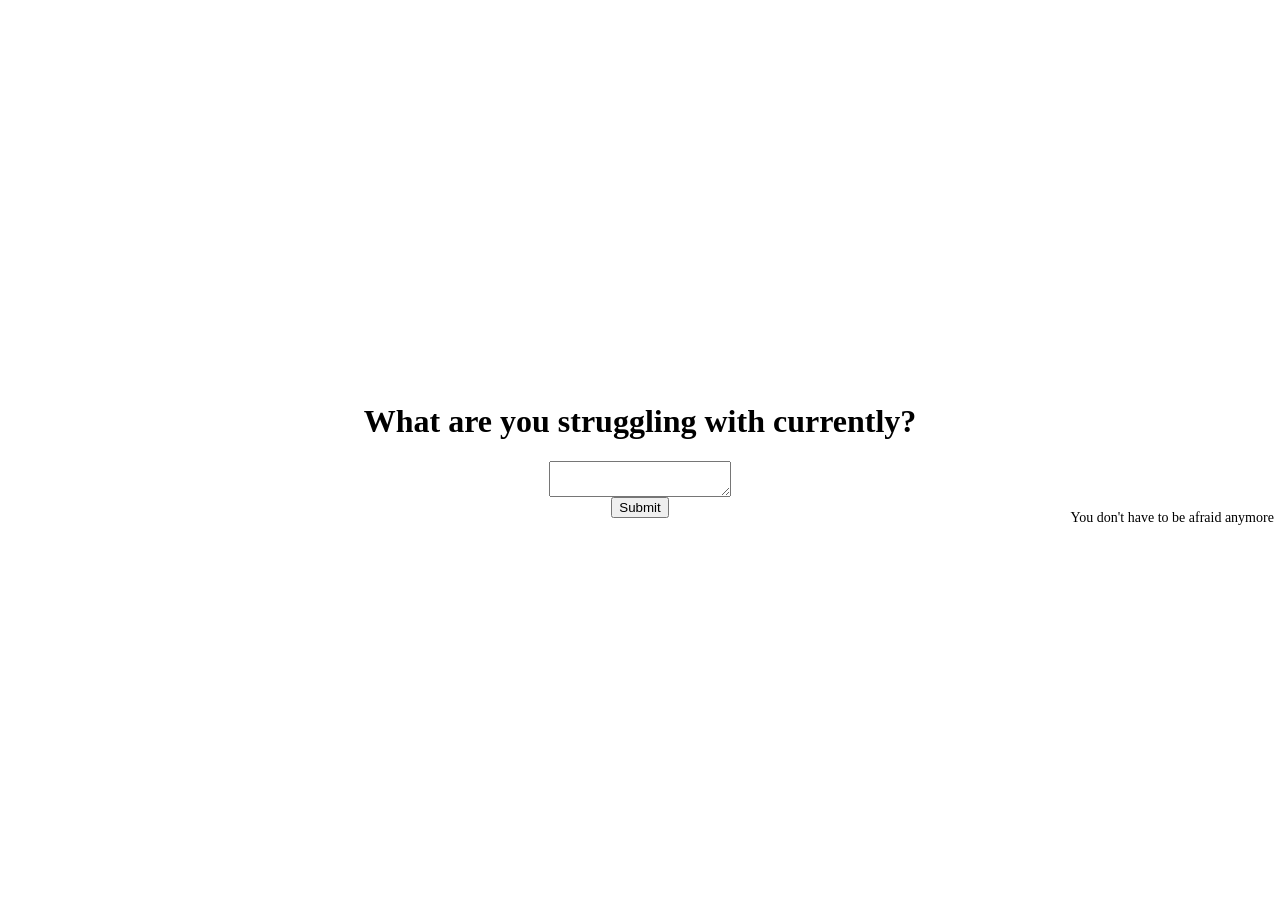
==== index.html @ 23e3024b "created index.html" ====
<!DOCTYPE html>
<html lang="en">
<head>
  <meta charset="UTF-8">
  <meta name="viewport" content="width=device-width, initial-scale=1.0">
  <title>Share with Me</title>
  <style>
    /* Layout only: keeps the content centered on the page at any window size. */
    body {
      margin: 0;
      min-height: 100vh;
      display: flex;
      flex-direction: column;
      align-items: center;
      justify-content: center;
      text-align: center;
    }

    form {
      display: flex;
      flex-direction: column;
      align-items: center;
    }

    /* Floating affirmation: placed at a random spot, fades in and out. */
    #affirmation {
      position: fixed;
      margin: 0;
      white-space: nowrap;
      opacity: 0;
      transition: opacity 0.5s;
      pointer-events: none;
    }
  </style>
</head>
<body>
  <h1>What are you struggling with currently?</h1>
  <form id="share-form">
    <textarea id="struggle" name="struggle" maxlength="500" aria-label="What are you struggling with currently?"></textarea>
    <button type="submit">Submit</button>
  </form>

  <p id="affirmation" aria-hidden="true"></p>

  <script>
    // Nothing to send the text to yet, so keep the page from reloading and clearing it.
    document.getElementById('share-form').addEventListener('submit', (event) => {
      event.preventDefault();
    });

    const lines = [
      "You don't have to be afraid anymore",
      "Your fears are valid",
      "You always have a point",
      "You are strong",
      "You are brave"
    ];

    const FADE_MS = 500;    // matches the CSS transition
    const VISIBLE_MS = 1000; // time fully on screen

    const affirmation = document.getElementById('affirmation');
    let index = 0;

    function randomBetween(min, max) {
      return min + Math.random() * (max - min);
    }

    function showNextLine() {
      affirmation.textContent = lines[index];
      index = (index + 1) % lines.length;

      // Random size from 12px to 16px.
      affirmation.style.fontSize = Math.round(randomBetween(12, 16)) + 'px';

      // Random position that keeps the whole line inside the window.
      const maxLeft = Math.max(0, window.innerWidth - affirmation.offsetWidth);
      const maxTop = Math.max(0, window.innerHeight - affirmation.offsetHeight);
      affirmation.style.left = randomBetween(0, maxLeft) + 'px';
      affirmation.style.top = randomBetween(0, maxTop) + 'px';

      affirmation.style.opacity = 1;
      setTimeout(() => {
        affirmation.style.opacity = 0;
        setTimeout(showNextLine, FADE_MS);
      }, FADE_MS + VISIBLE_MS);
    }

    showNextLine();
  </script>
</body>
</html>
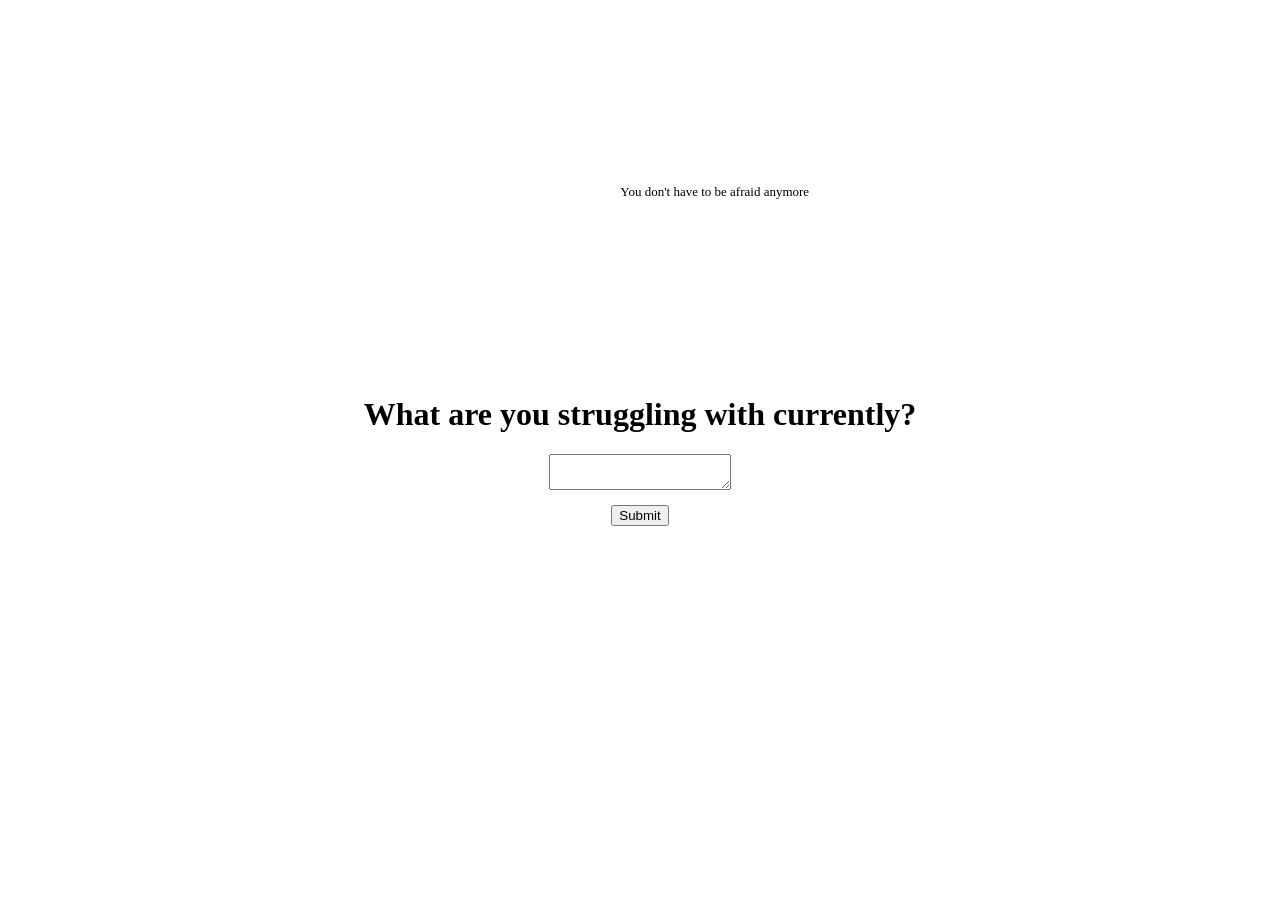
==== commit 3603c05f: "made stylesheet" ====
--- a/index.html
+++ b/index.html
@@ -3,35 +3,8 @@
 <head>
   <meta charset="UTF-8">
   <meta name="viewport" content="width=device-width, initial-scale=1.0">
+  <link rel="stylesheet" href="styles.css">
   <title>Share with Me</title>
-  <style>
-    /* Layout only: keeps the content centered on the page at any window size. */
-    body {
-      margin: 0;
-      min-height: 100vh;
-      display: flex;
-      flex-direction: column;
-      align-items: center;
-      justify-content: center;
-      text-align: center;
-    }
-
-    form {
-      display: flex;
-      flex-direction: column;
-      align-items: center;
-    }
-
-    /* Floating affirmation: placed at a random spot, fades in and out. */
-    #affirmation {
-      position: fixed;
-      margin: 0;
-      white-space: nowrap;
-      opacity: 0;
-      transition: opacity 0.5s;
-      pointer-events: none;
-    }
-  </style>
 </head>
 <body>
   <h1>What are you struggling with currently?</h1>
--- a/styles.css
+++ b/styles.css
@@ -0,0 +1,29 @@
+body {
+      margin: 0;
+      min-height: 100vh;
+      display: flex;
+      flex-direction: column;
+      align-items: center;
+      justify-content: center;
+      text-align: center;
+    }
+
+    form {
+      display: flex;
+      flex-direction: column;
+      align-items: center;
+    }
+
+    #struggle {
+        margin-bottom: 15px;
+    }
+
+    /* Floating affirmation: placed at a random spot, fades in and out. */
+    #affirmation {
+      position: fixed;
+      margin: 0;
+      white-space: nowrap;
+      opacity: 0;
+      transition: opacity 0.5s;
+      pointer-events: none;
+    }
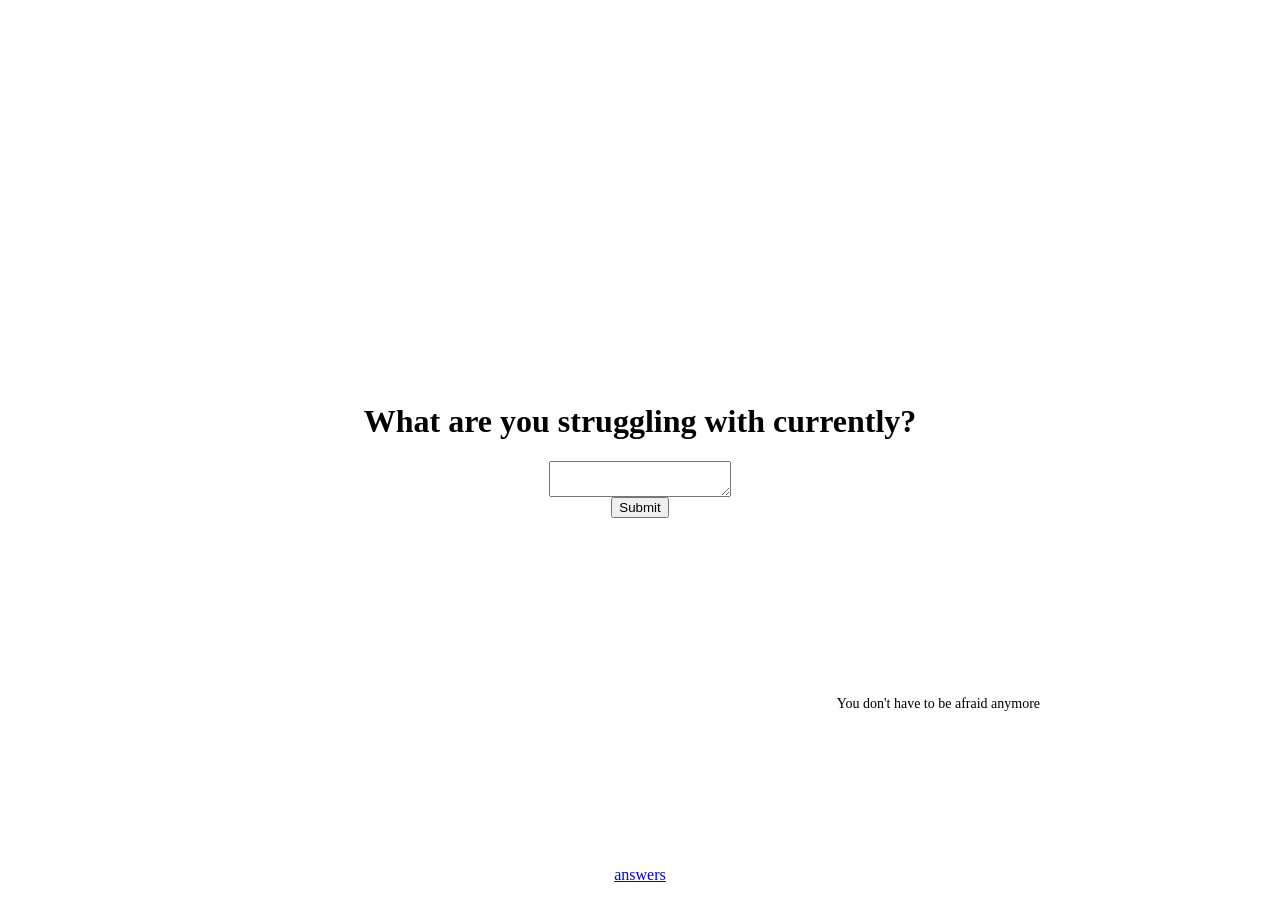
==== commit f9207452: "Save answers in localStorage and add floating Answers page Submitted answers are stored in the brows" ====
--- a/index.html
+++ b/index.html
@@ -3,8 +3,43 @@
 <head>
   <meta charset="UTF-8">
   <meta name="viewport" content="width=device-width, initial-scale=1.0">
-  <link rel="stylesheet" href="styles.css">
   <title>Share with Me</title>
+  <style>
+    /* Layout only: keeps the content centered on the page at any window size. */
+    body {
+      margin: 0;
+      min-height: 100vh;
+      display: flex;
+      flex-direction: column;
+      align-items: center;
+      justify-content: center;
+      text-align: center;
+    }
+
+    form {
+      display: flex;
+      flex-direction: column;
+      align-items: center;
+    }
+
+    /* Floating affirmation: placed at a random spot, fades in and out. */
+    #affirmation {
+      position: fixed;
+      margin: 0;
+      white-space: nowrap;
+      opacity: 0;
+      transition: opacity 0.5s;
+      pointer-events: none;
+    }
+
+    /* Link to the answers page, pinned to the bottom of the window. */
+    footer {
+      position: fixed;
+      bottom: 16px;
+      left: 0;
+      right: 0;
+    }
+  </style>
 </head>
 <body>
   <h1>What are you struggling with currently?</h1>
@@ -15,10 +50,21 @@
 
   <p id="affirmation" aria-hidden="true"></p>
 
+  <footer>
+    <a href="answers.html">answers</a>
+  </footer>
+
+  <script src="storage.js"></script>
   <script>
-    // Nothing to send the text to yet, so keep the page from reloading and clearing it.
-    document.getElementById('share-form').addEventListener('submit', (event) => {
+    const form = document.getElementById('share-form');
+    const textarea = document.getElementById('struggle');
+
+    // Save the answer in this browser instead of reloading the page.
+    form.addEventListener('submit', (event) => {
       event.preventDefault();
+      const text = textarea.value.trim();
+      if (!text) return;                  // skip empty submissions
+      if (saveAnswer(text)) form.reset(); // clear the box only once it's saved
     });
 
     const lines = [
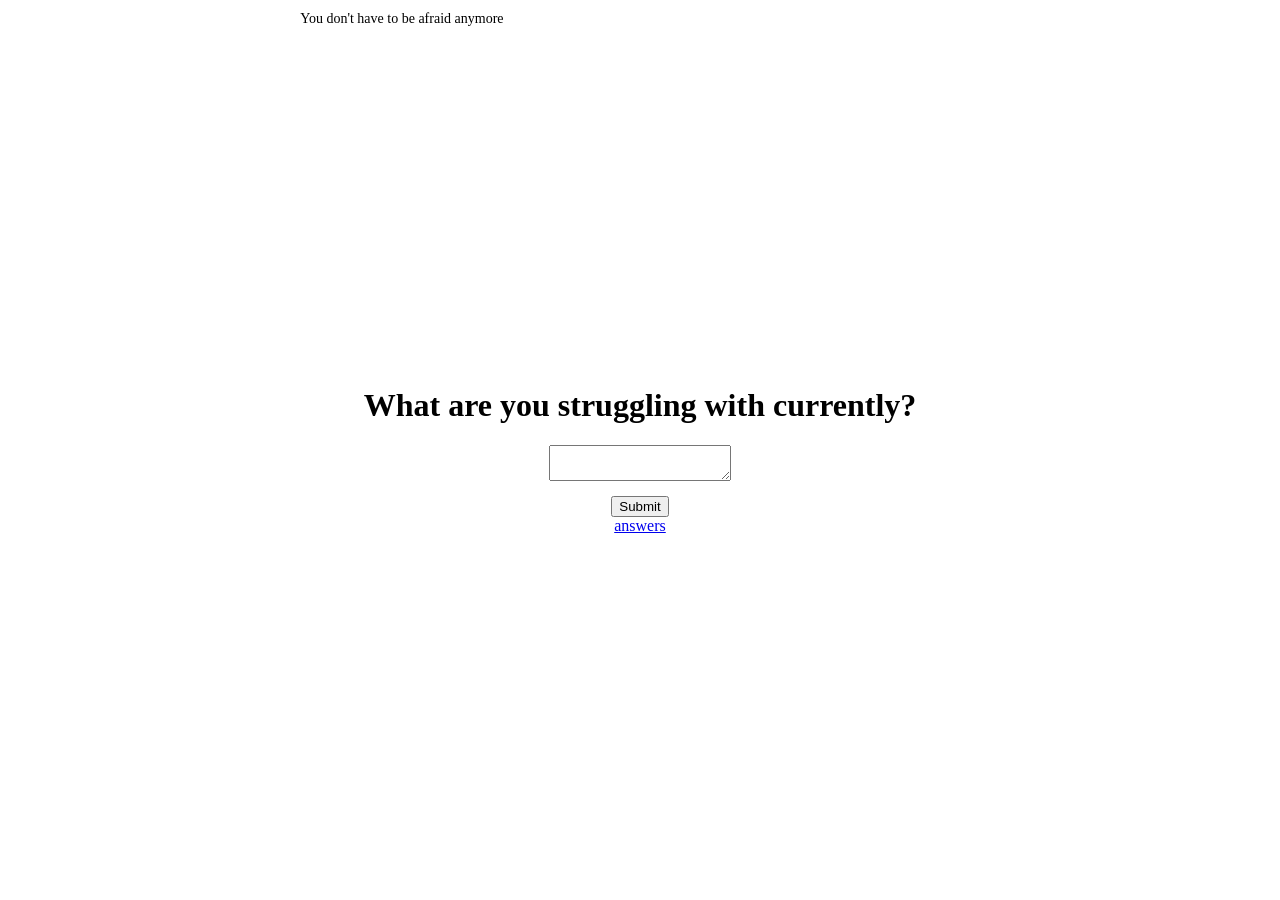
==== commit ff6d9652: "Merge branch 'main' into claude/busy-dirac-124hr3" ====
--- a/index.html
+++ b/index.html
@@ -3,43 +3,8 @@
 <head>
   <meta charset="UTF-8">
   <meta name="viewport" content="width=device-width, initial-scale=1.0">
+  <link rel="stylesheet" href="styles.css">
   <title>Share with Me</title>
-  <style>
-    /* Layout only: keeps the content centered on the page at any window size. */
-    body {
-      margin: 0;
-      min-height: 100vh;
-      display: flex;
-      flex-direction: column;
-      align-items: center;
-      justify-content: center;
-      text-align: center;
-    }
-
-    form {
-      display: flex;
-      flex-direction: column;
-      align-items: center;
-    }
-
-    /* Floating affirmation: placed at a random spot, fades in and out. */
-    #affirmation {
-      position: fixed;
-      margin: 0;
-      white-space: nowrap;
-      opacity: 0;
-      transition: opacity 0.5s;
-      pointer-events: none;
-    }
-
-    /* Link to the answers page, pinned to the bottom of the window. */
-    footer {
-      position: fixed;
-      bottom: 16px;
-      left: 0;
-      right: 0;
-    }
-  </style>
 </head>
 <body>
   <h1>What are you struggling with currently?</h1>
--- a/styles.css
+++ b/styles.css
@@ -0,0 +1,29 @@
+body {
+      margin: 0;
+      min-height: 100vh;
+      display: flex;
+      flex-direction: column;
+      align-items: center;
+      justify-content: center;
+      text-align: center;
+    }
+
+    form {
+      display: flex;
+      flex-direction: column;
+      align-items: center;
+    }
+
+    #struggle {
+        margin-bottom: 15px;
+    }
+
+    /* Floating affirmation: placed at a random spot, fades in and out. */
+    #affirmation {
+      position: fixed;
+      margin: 0;
+      white-space: nowrap;
+      opacity: 0;
+      transition: opacity 0.5s;
+      pointer-events: none;
+    }
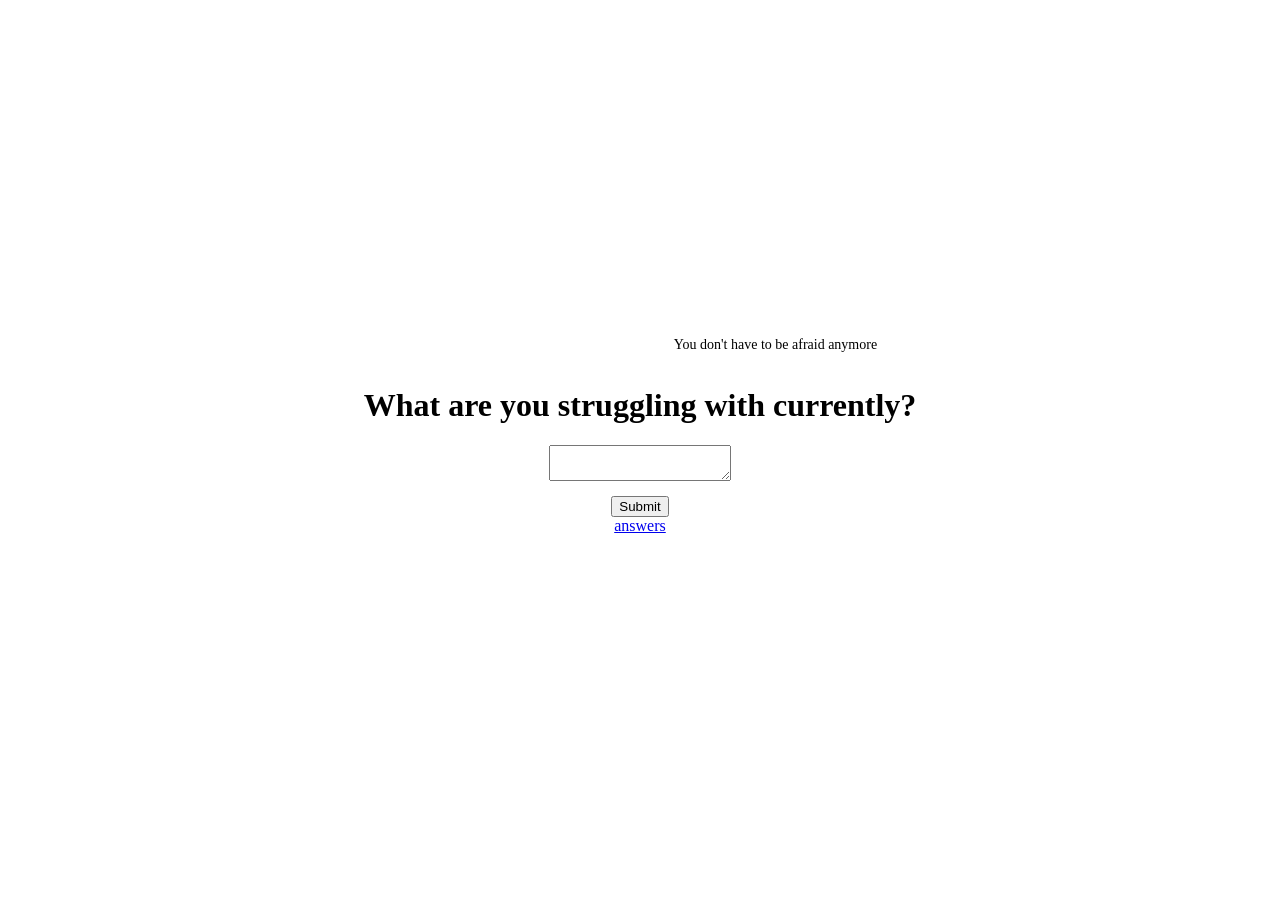
==== commit c5716b2b: "Start webcam on the Answers page and move inline scripts to files camera.js now shows the webcam in " ====
--- a/index.html
+++ b/index.html
@@ -20,57 +20,6 @@
   </footer>
 
   <script src="storage.js"></script>
-  <script>
-    const form = document.getElementById('share-form');
-    const textarea = document.getElementById('struggle');
-
-    // Save the answer in this browser instead of reloading the page.
-    form.addEventListener('submit', (event) => {
-      event.preventDefault();
-      const text = textarea.value.trim();
-      if (!text) return;                  // skip empty submissions
-      if (saveAnswer(text)) form.reset(); // clear the box only once it's saved
-    });
-
-    const lines = [
-      "You don't have to be afraid anymore",
-      "Your fears are valid",
-      "You always have a point",
-      "You are strong",
-      "You are brave"
-    ];
-
-    const FADE_MS = 500;    // matches the CSS transition
-    const VISIBLE_MS = 1000; // time fully on screen
-
-    const affirmation = document.getElementById('affirmation');
-    let index = 0;
-
-    function randomBetween(min, max) {
-      return min + Math.random() * (max - min);
-    }
-
-    function showNextLine() {
-      affirmation.textContent = lines[index];
-      index = (index + 1) % lines.length;
-
-      // Random size from 12px to 16px.
-      affirmation.style.fontSize = Math.round(randomBetween(12, 16)) + 'px';
-
-      // Random position that keeps the whole line inside the window.
-      const maxLeft = Math.max(0, window.innerWidth - affirmation.offsetWidth);
-      const maxTop = Math.max(0, window.innerHeight - affirmation.offsetHeight);
-      affirmation.style.left = randomBetween(0, maxLeft) + 'px';
-      affirmation.style.top = randomBetween(0, maxTop) + 'px';
-
-      affirmation.style.opacity = 1;
-      setTimeout(() => {
-        affirmation.style.opacity = 0;
-        setTimeout(showNextLine, FADE_MS);
-      }, FADE_MS + VISIBLE_MS);
-    }
-
-    showNextLine();
-  </script>
+  <script src="index.js"></script>
 </body>
 </html>
